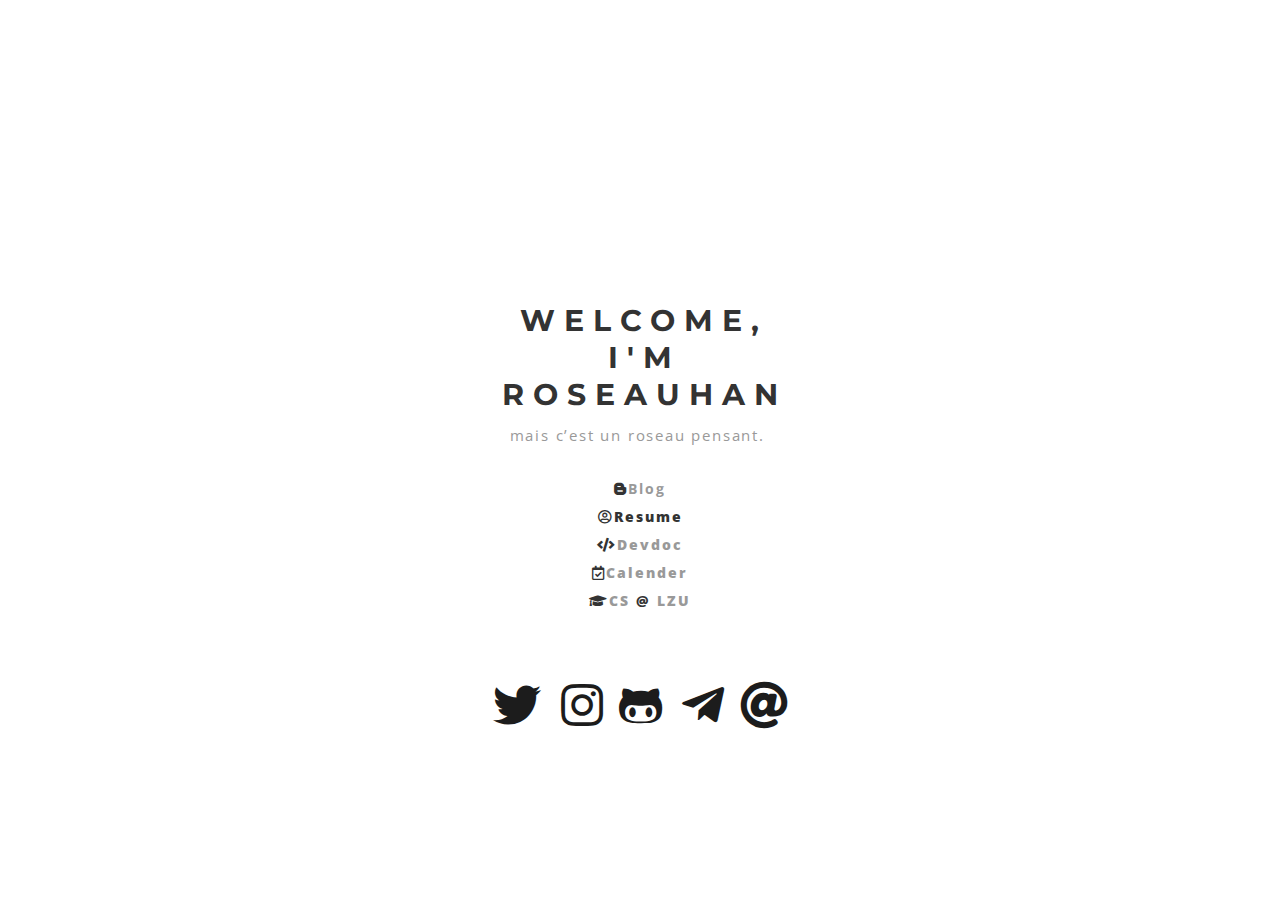
==== index.html @ 02da88b2 "fix index error" ====
<!DOCTYPE html>
<html>

<head>
  <title>oh no!you're lost</title>
  <meta http-equiv="Content-Type" content="text/html; charset=UTF-8">
  <meta name="viewport" content="initial-scale=1, maximum-scale=1, user-scalable=no">
  <link href='https://fonts.googleapis.com/css?family=Open+Sans|Montserrat:700' rel='stylesheet' type='text/css'>
  <link rel="stylesheet" href="https://use.fontawesome.com/releases/v5.4.1/css/all.css" >
  <link href="favicon.ico" mce_href="favicon.ico" rel="icon" type="image/x-icon">


  <style>
    html,
    body {
      overflow: hidden;
      margin: 0;
    }

    body {
      font-family: 'Open Sans', 'Helvetica Neue', 'Hiragino Sans GB', 'LiHei Pro', Arial, sans-serif;
      color: #333;
    }

    #wrapper {
      position: absolute;
      left: 0;
      width: 320px;
      text-align: center;
      top: 50%;
      left: 50%;
      margin-left: -160px;
      margin-top: -160px;
      -webkit-user-select: none;
      -moz-user-select: none;
      user-select: none;
    }

    h1 {
      font-family: 'Montserrat', 'Helvetica Neue', Arial, sans-serif;
      font-weight: 700;
      font-size: 30px;
      letter-spacing: 9px;
      text-transform: uppercase;
      margin: 12px 0;
      left: 4px;
    }

    h2 {
      color: #999;
      font-weight: normal;
      font-size: 15px;
      letter-spacing: .12em;
      margin-bottom: 30px;
      left: 3px;
    }

    h1,
    h2 {
      position: relative;
    }

    p {
      font-size: 14px;
      line-height: 2em;
      margin: 0;
      letter-spacing: 2px;
    }

    canvas {
      position: absolute;
      top: 0;
      left: 0;
      z-index: 0;
      width: 100%;
      height: 100%;
      pointer-events: none;
    }

    a {
      color: #999;
      text-decoration: none;
      transition: color .2s ease;
    }

    a:hover {
      color: #f33;
    }
  </style>
</head>

<body>
  <div id="wrapper">
    <h1>welcome, I'm RoseauHan </h1>
      <h2>mais c’est un roseau pensant. &nbsp;</h2>
    <p> <i class="fab fa-blogger-b"></i><a href="http://blog.roseauhan.com" target="_blank"><strong>Blog<strong/></a></p>
    <p><i class="far fa-user-circle"></i>Resume</p>
    <p><i class="fas fa-code"></i><a href="https://devdocs.io/" target="_blank">Devdoc</a></p>
    <p><i class="far fa-calendar-check"></i><a href="https://calendar.google.com/calendar/r" target="_blank">Calender</a></p>
	  <p><i class="fas fa-graduation-cap"></i><a href="https://en.wikipedia.org/wiki/Computer_science" target="_blank">CS </a>@<a href="https://en.wikipedia.org/wiki/Lanzhou_University" target="_blank"> LZU </a>  </p>

<br>
<br>
<br>
  <a href="https://www.twitter.com/roseauhan" target="_blank"><i class="fab fa-twitter" style="font-size:48px;color:#1C1C1C;"></i> </a> &nbsp; &nbsp;
  <a href="https://www.instagram.com/roseauhan"target="_blank"><i class="fab fa-instagram" style="font-size:48px;color:#1C1C1C;"></i></a>&nbsp; &nbsp;
  <a href="https://www.github.com/roseauhan"target="_blank"><i class="fab fa-github-alt" style="font-size:46px;color:#1C1C1C;"></i></a> &nbsp; &nbsp;
  <a href="https://t.me/roseauhan"target="_blank"><i class="fab fa-telegram-plane" style="font-size:48px;color:#1C1C1C;"></i></a>&nbsp; &nbsp;
  <a href="mailto:roseauhan@gmail.com"><i class="fas fa-at" style="font-size:48px;color:#1C1C1C;"></i></a>

  </div>
</body>
</html>
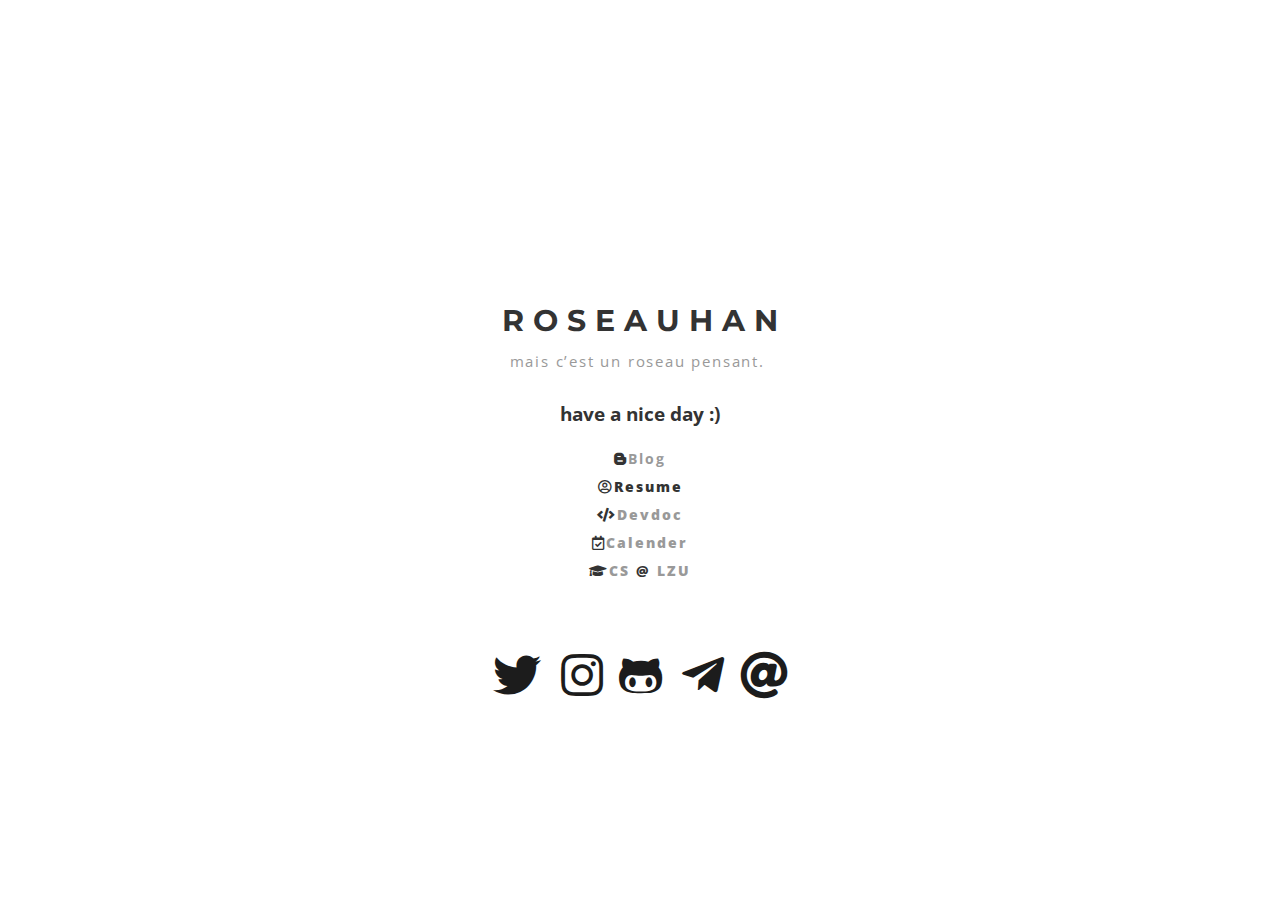
==== commit d7337f3c: "fix index" ====
--- a/index.html
+++ b/index.html
@@ -2,7 +2,7 @@
 <html>
 
 <head>
-  <title>oh no!you're lost</title>
+  <title>Hi, Stranger!</title>
   <meta http-equiv="Content-Type" content="text/html; charset=UTF-8">
   <meta name="viewport" content="initial-scale=1, maximum-scale=1, user-scalable=no">
   <link href='https://fonts.googleapis.com/css?family=Open+Sans|Montserrat:700' rel='stylesheet' type='text/css'>
@@ -91,8 +91,9 @@
 
 <body>
   <div id="wrapper">
-    <h1>welcome, I'm RoseauHan </h1>
+    <h1>RoseauHan </h1>
       <h2>mais c’est un roseau pensant. &nbsp;</h2>
+	  <h3>have a nice day :)</h3>
     <p> <i class="fab fa-blogger-b"></i><a href="http://blog.roseauhan.com" target="_blank"><strong>Blog<strong/></a></p>
     <p><i class="far fa-user-circle"></i>Resume</p>
     <p><i class="fas fa-code"></i><a href="https://devdocs.io/" target="_blank">Devdoc</a></p>
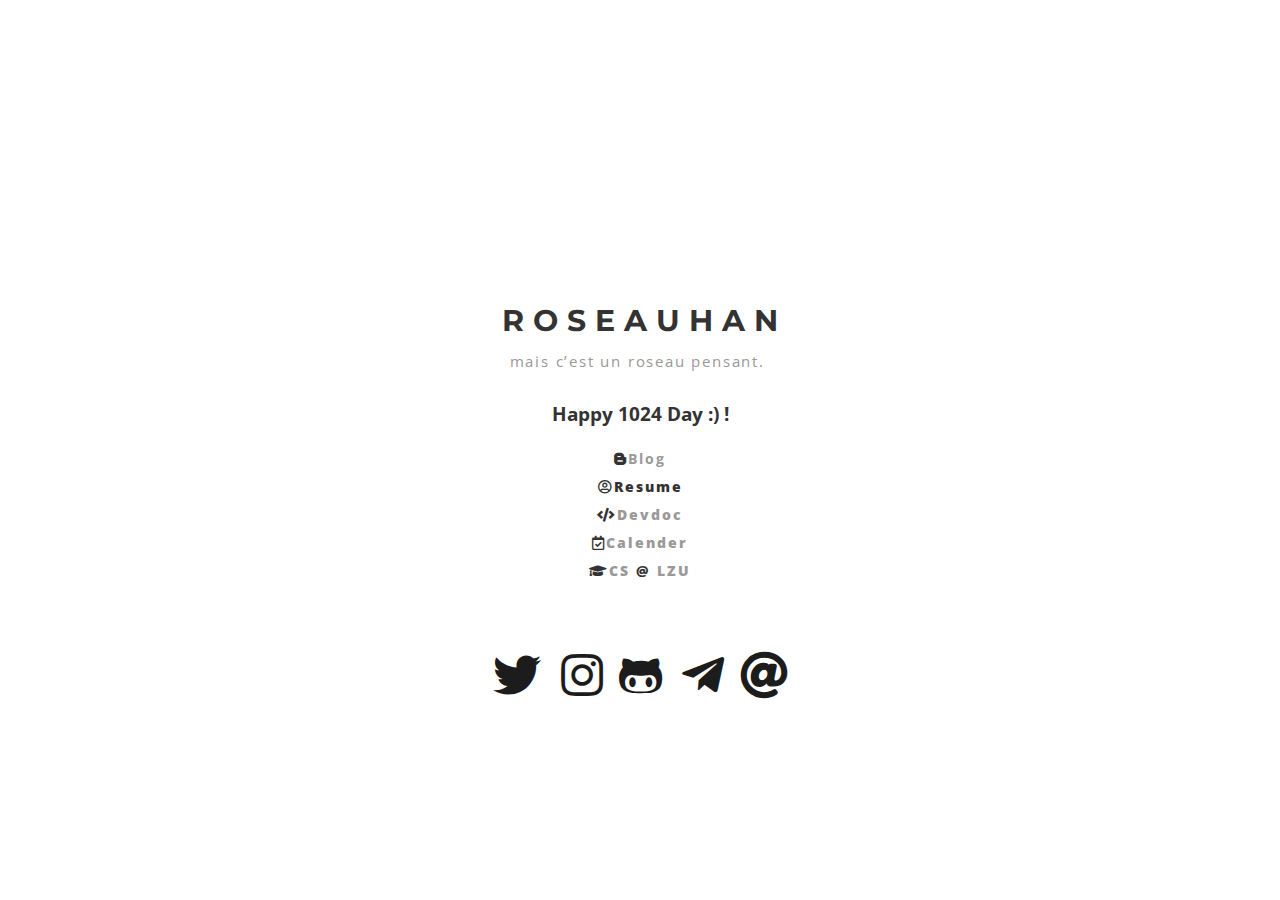
==== commit 543def4b: "1024 esteregg" ====
--- a/index.html
+++ b/index.html
@@ -93,7 +93,7 @@
   <div id="wrapper">
     <h1>RoseauHan </h1>
       <h2>mais c’est un roseau pensant. &nbsp;</h2>
-	  <h3>have a nice day :)</h3>
+	  <h3>Happy 1024 Day :) !</h3>
     <p> <i class="fab fa-blogger-b"></i><a href="http://blog.roseauhan.com" target="_blank"><strong>Blog<strong/></a></p>
     <p><i class="far fa-user-circle"></i>Resume</p>
     <p><i class="fas fa-code"></i><a href="https://devdocs.io/" target="_blank">Devdoc</a></p>
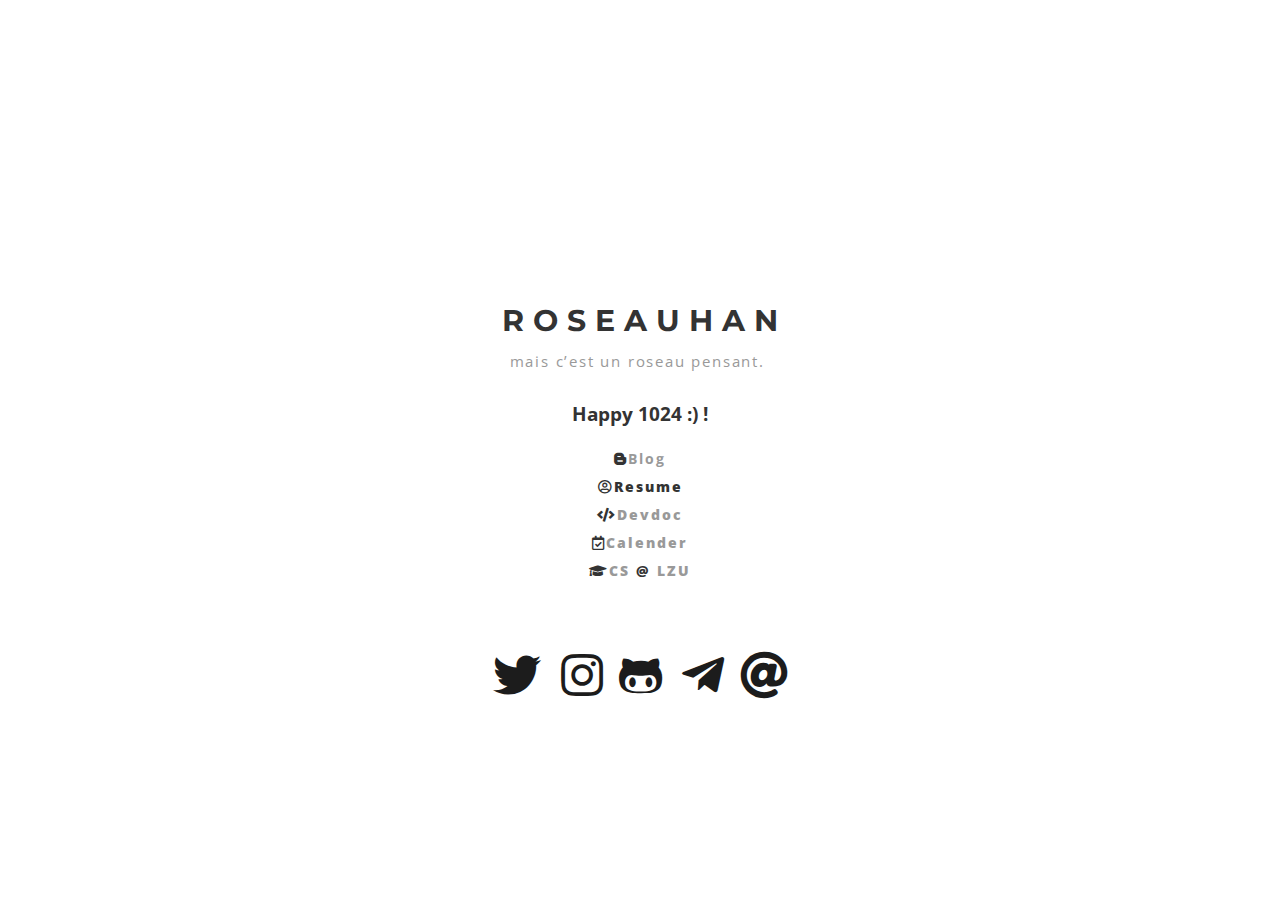
==== commit 04635aa7: "add 1024 Easter egg" ====
--- a/index.html
+++ b/index.html
@@ -93,7 +93,7 @@
   <div id="wrapper">
     <h1>RoseauHan </h1>
       <h2>mais c’est un roseau pensant. &nbsp;</h2>
-	  <h3>Happy 1024 Day :) !</h3>
+	  <h3>Happy 1024 :) !</h3>
     <p> <i class="fab fa-blogger-b"></i><a href="http://blog.roseauhan.com" target="_blank"><strong>Blog<strong/></a></p>
     <p><i class="far fa-user-circle"></i>Resume</p>
     <p><i class="fas fa-code"></i><a href="https://devdocs.io/" target="_blank">Devdoc</a></p>
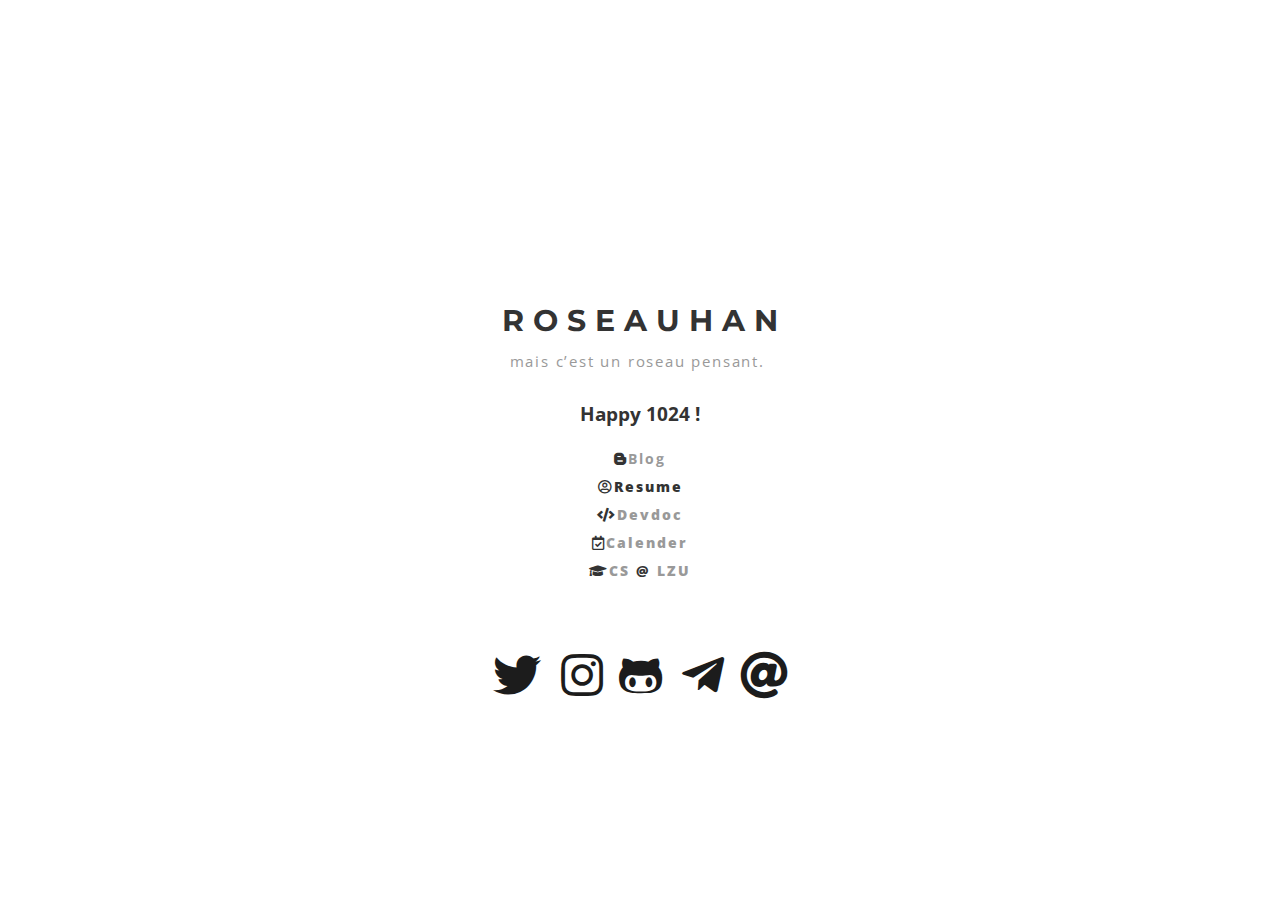
==== commit 1f21aa8f: "fix egg" ====
--- a/index.html
+++ b/index.html
@@ -93,7 +93,7 @@
   <div id="wrapper">
     <h1>RoseauHan </h1>
       <h2>mais c’est un roseau pensant. &nbsp;</h2>
-	  <h3>Happy 1024 :) !</h3>
+	  <h3>Happy 1024 !</h3>
     <p> <i class="fab fa-blogger-b"></i><a href="http://blog.roseauhan.com" target="_blank"><strong>Blog<strong/></a></p>
     <p><i class="far fa-user-circle"></i>Resume</p>
     <p><i class="fas fa-code"></i><a href="https://devdocs.io/" target="_blank">Devdoc</a></p>
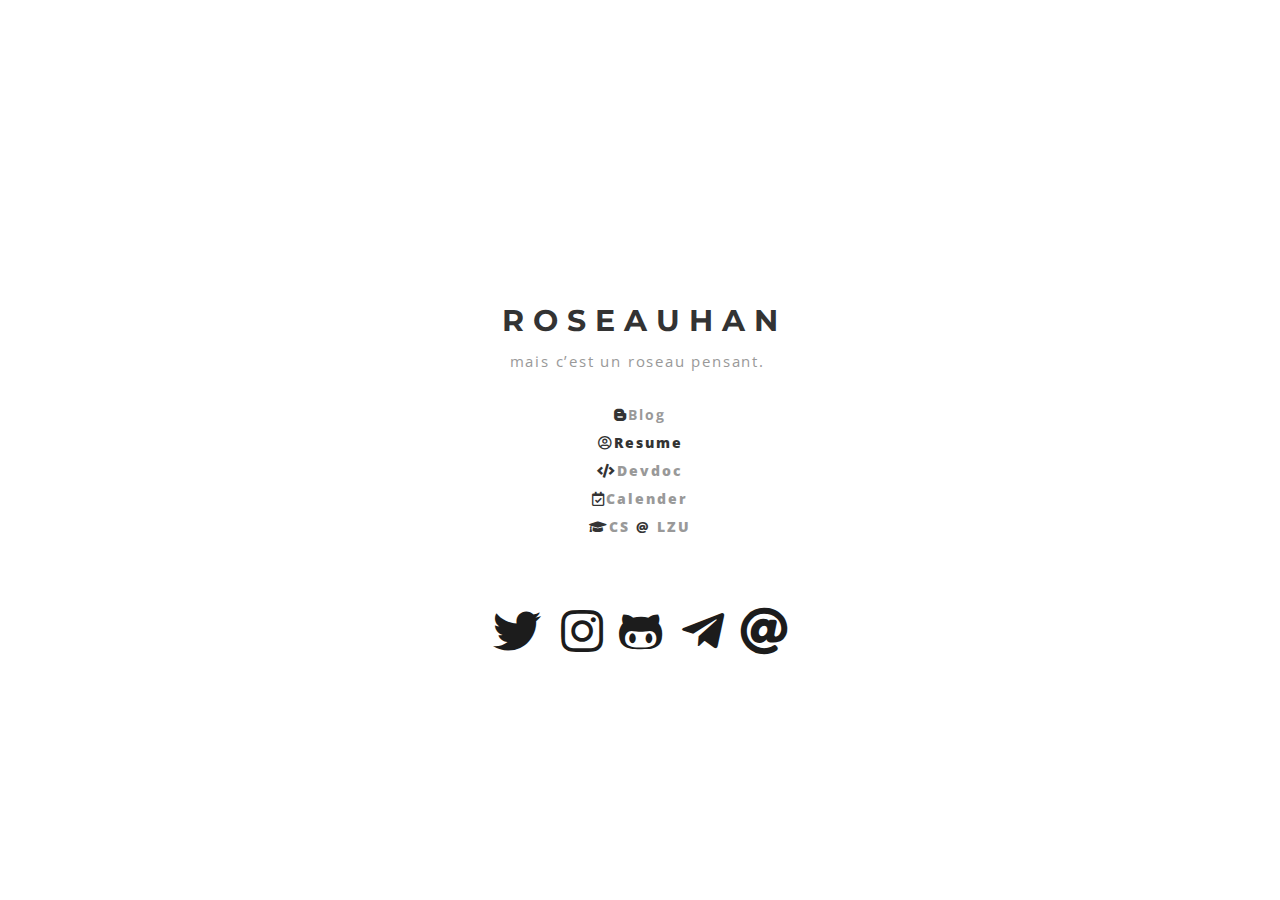
==== commit dfde9ac1: "remove 1024" ====
--- a/index.html
+++ b/index.html
@@ -3,11 +3,11 @@
 
 <head>
   <title>Hi, Stranger!</title>
+  <link href="favicon.ico" mce_href="favicon.ico" rel="icon" type="image/x-icon">
   <meta http-equiv="Content-Type" content="text/html; charset=UTF-8">
   <meta name="viewport" content="initial-scale=1, maximum-scale=1, user-scalable=no">
   <link href='https://fonts.googleapis.com/css?family=Open+Sans|Montserrat:700' rel='stylesheet' type='text/css'>
   <link rel="stylesheet" href="https://use.fontawesome.com/releases/v5.4.1/css/all.css" >
-  <link href="favicon.ico" mce_href="favicon.ico" rel="icon" type="image/x-icon">
 
 
   <style>
@@ -93,7 +93,7 @@
   <div id="wrapper">
     <h1>RoseauHan </h1>
       <h2>mais c’est un roseau pensant. &nbsp;</h2>
-	  <h3>Happy 1024 !</h3>
+	
     <p> <i class="fab fa-blogger-b"></i><a href="http://blog.roseauhan.com" target="_blank"><strong>Blog<strong/></a></p>
     <p><i class="far fa-user-circle"></i>Resume</p>
     <p><i class="fas fa-code"></i><a href="https://devdocs.io/" target="_blank">Devdoc</a></p>
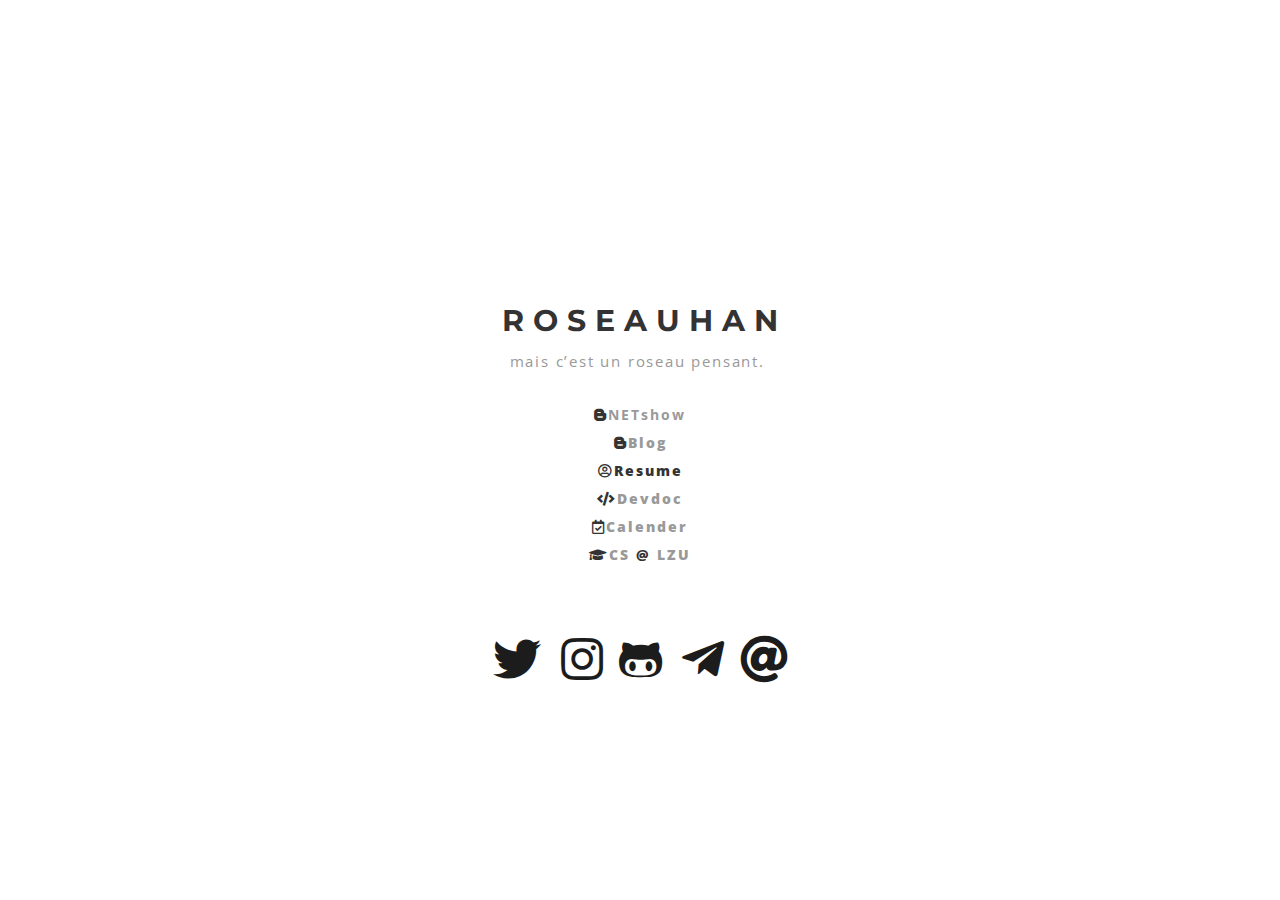
==== commit db7ceabf: "add 1" ====
--- a/index.html
+++ b/index.html
@@ -93,7 +93,7 @@
   <div id="wrapper">
     <h1>RoseauHan </h1>
       <h2>mais c’est un roseau pensant. &nbsp;</h2>
-	
+    <p> <i class="fab fa-blogger-b"></i><a href="https://roseauhan.com/index1.html" target="_blank"><strong>NETshow<strong/></a></p>
     <p> <i class="fab fa-blogger-b"></i><a href="http://blog.roseauhan.com" target="_blank"><strong>Blog<strong/></a></p>
     <p><i class="far fa-user-circle"></i>Resume</p>
     <p><i class="fas fa-code"></i><a href="https://devdocs.io/" target="_blank">Devdoc</a></p>
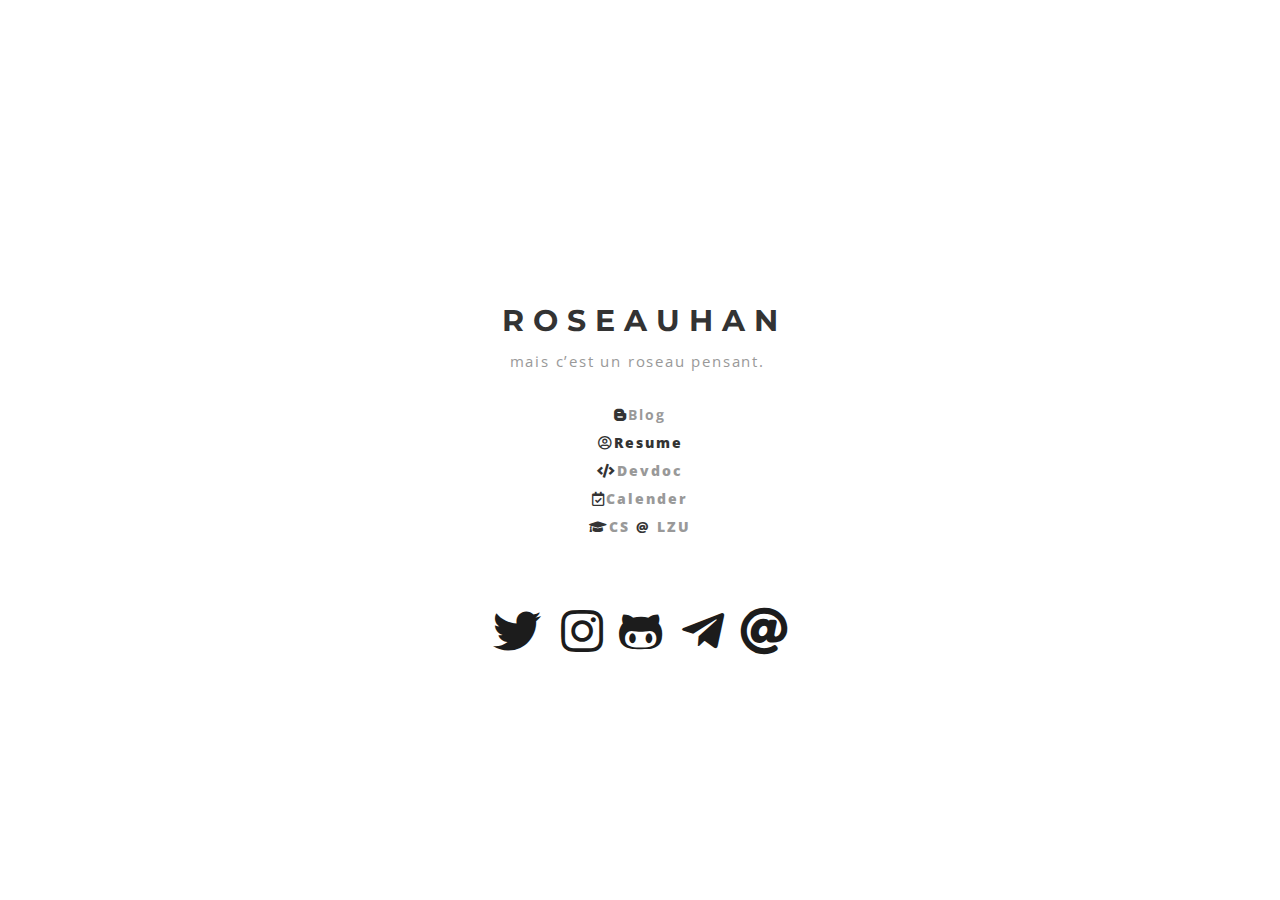
==== commit 9a03c885: "remove temp page" ====
--- a/index.html
+++ b/index.html
@@ -93,7 +93,6 @@
   <div id="wrapper">
     <h1>RoseauHan </h1>
       <h2>mais c’est un roseau pensant. &nbsp;</h2>
-    <p> <i class="fab fa-blogger-b"></i><a href="https://roseauhan.com/index1.html" target="_blank"><strong>NETshow<strong/></a></p>
     <p> <i class="fab fa-blogger-b"></i><a href="http://blog.roseauhan.com" target="_blank"><strong>Blog<strong/></a></p>
     <p><i class="far fa-user-circle"></i>Resume</p>
     <p><i class="fas fa-code"></i><a href="https://devdocs.io/" target="_blank">Devdoc</a></p>
